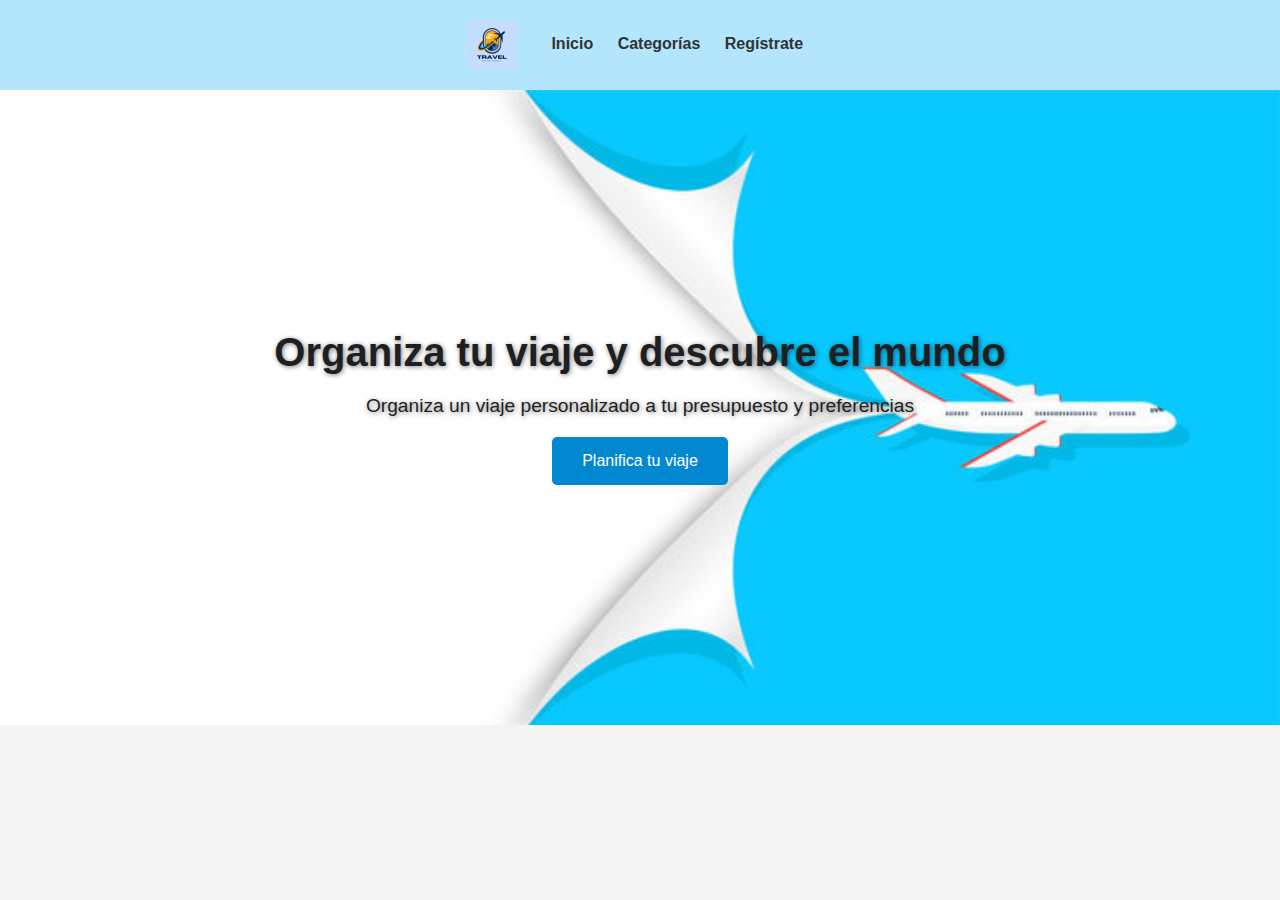
==== pagina/index.html @ e7f090e6 "Add files via upload" ====
<!DOCTYPE html>
<html lang="en">
<head>
    <meta charset="UTF-8">
    <title>Proyecto Agencia de Viaje</title>
    <link rel="stylesheet" href="style.css">
</head>
<body>
<header class="header">
    <img src="imagenes/logo.png" alt="Logo">
    <nav>
        <a href="#home">Inicio</a>
        <a href="#categories">Categorías</a>
        <a href="#signup">Regístrate</a>
    </nav>
</header>
<section id="home" class="section active">
    <div class="main">
        <h1>Organiza tu viaje y descubre el mundo</h1>
        <p>Organiza un viaje personalizado a tu presupuesto y preferencias</p>
        <button onclick="location.href='#categories'">Planifica tu viaje</button>
    </div>
</section>
<section id="categories" class="section">
    <div class="categories">
        <h2>Categorías</h2>
        <label for="clima">¿Qué clima estás buscando?</label>
        <select id="clima">
            <option value="tropical">Tropical</option>
            <option value="templado">Templado</option>
            <option value="frío">Frío</option>
        </select>

        <label>¿Buscas un viaje nacional o internacional?</label>
        <div class="radio-group">
            <div>
                <input type="radio" id="nacional" name="tipo_viaje" value="nacional" checked>
                <label for="nacional">Nacional</label>
            </div>
            <div>
                <input type="radio" id="internacional" name="tipo_viaje" value="internacional">
                <label for="internacional">Internacional</label>
            </div>
        </div>

        <label for="presupuesto">¿Con qué presupuesto estamos trabajando?</label>
        <div class="range-labels">
            <span>200 U$D</span>
            <span>10000 U$D</span>
        </div>
        <input type="range" id="presupuesto" name="presupuesto" min="200" max="10000" step="100">

        <label for="viajeros">¿Con cuántos amigos/familia vas a viajar?</label>
        <input type="number" id="viajeros" name="viajeros" min="1" max="20" value="1">

        <label for="busqueda">¿Qué buscas de este viaje?</label>
        <input type="text" id="busqueda" name="busqueda" placeholder="ej: aventura, relajarte...">

        <button type="button" onclick="location.href='#results'">Buscar Viaje</button>
    </div>
</section>
<section id="results" class="section">
    <div class="results">
        <img src="imagenes/resultado.png" alt="Lugar">
        <div class="description">
            <h3>Lugar que le eligio</h3>
            <p>Aca va una breve descripción del lugar que le ha elegido y las actividades que puede realizar más precio y otras informaciones importantes.</p>
        </div>
        <div class="buttons">
            <button onclick="location.href='#categories'">Repetir búsqueda</button>
            <button>Aceptar viaje</button>
        </div>
    </div>
</section>
<section id="signup" class="section">
    <div class="signup">
        <h2>Regístrate</h2>
        <label>
            <input type="text" placeholder="Nombre">
            <input type="email" placeholder="Correo electrónico">
            <input type="password" placeholder="Contraseña">
        </label>
        <button>Registrarse</button>
    </div>
</section>
</body>
</html>
---- pagina/style.css ----
body {
    font-family: Arial, sans-serif;
    margin: 0;
    padding: 0;
    background-color: #f4f4f4;
}
.main {
    text-align: center;
    background-image: url('imagenes/mianback.png');
    background-size: cover;
    padding: 240px 20px;
    color: #1e1f22;
}
.main h1, .main p {
    text-shadow: 1px 1px 5px rgba(0, 0, 0, 0.5);
}
.main h1 {
    font-size: 2.5em;
    margin: 0;
}
.main p {
    font-size: 1.2em;
    margin: 20px 0;
}
.main button {
    background-color: #0288d1;
    color: white;
    padding: 15px 30px;
    border: none;
    cursor: pointer;
    font-size: 1em;
    border-radius: 5px;
}
.header {
    background-color: #b3e5fc;
    padding: 20px;
    text-align: center;
}
.header img {
    max-width: 50px;
    vertical-align: middle;
}
.header nav {
    display: inline-block;
    margin-left: 20px;
}
.header nav a {
    margin: 0 10px;
    color: #333;
    font-weight: bold;
    text-decoration: none;
    cursor: pointer;
}
.section {
    display: none;
}
.section.active {
    display: block;
}
.categories {
    max-width: 800px;
    margin: auto;
    background: white;
    padding: 20px;
    border-radius: 10px;
    box-shadow: 0 0 10px rgba(0, 0, 0, 0.1);
}
.categories h2 {
    text-align: center;
}
.categories label {
    display: block;
    margin: 20px 0 10px;
    font-weight: bold;
}
.categories input[type="text"], .categories select, .categories input[type="number"] {
    width: 85%;
    padding: 10px;
    margin-bottom: 20px;
    border: 1px solid #ccc;
    border-radius: 5px;
}
.categories input[type="range"] {
    width: 100%;
    margin-bottom: 20px;
}
.radio-group {
    display: flex;
    justify-content: flex-start;
    align-items: center;
    margin-bottom: 20px;
}
.radio-group div {
    text-align: center;
    margin: 0 10px;
}
.radio-group input[type="radio"] {
    display: block;
    margin: 0 auto;
}
.categories .range-labels {
    display: flex;
    justify-content: space-between;
    margin-bottom: 5px;
}
.categories button {
    background-color: #0288d1;
    color: white;
    padding: 15px 30px;
    border: none;
    cursor: pointer;
    font-size: 1em;
    border-radius: 5px;
    display: block;
    width: 100%;
}
.categories button:hover {
    background-color: #0277bd;
}
.results {
    max-width: 1000px;
    margin: 40px auto;
    background: white;
    padding: 20px;
    border-radius: 10px;
    box-shadow: 0 0 10px rgba(0, 0, 0, 0.1);
    display: flex;
    align-items: center;
    justify-content: space-between;
}
.results img {
    max-width: 150px;
    border-radius: 10px;
}
.results .description {
    flex: 1;
    margin-left: 20px;
}
.results .description p {
    margin: 10px 0;
}
.results .buttons {
    display: flex;
    flex-direction: column;
    align-items: flex-start;
}
.results button {
    background-color: #0288d1;
    color: white;
    padding: 10px 20px;
    border: none;
    cursor: pointer;
    font-size: 1em;
    border-radius: 10px;
    margin: 20px;
    width: 100%;
}
.results button:hover {
    background-color: #0277bd;
}
.signup {
    max-width: 800px;
    margin: auto;
    background: white;
    padding: 20px;
    border-radius: 10px;
    box-shadow: 0 0 10px rgba(0, 0, 0, 0.1);
}
.signup h2 {
    text-align: center;
}
.signup input[type="text"], .signup input[type="email"], .signup input[type="password"] {
    width: 100%;
    padding: 10px;
    margin-bottom: 20px;
    border: 1px solid #ccc;
    border-radius: 5px;
}
.signup button {
    background-color: #0288d1;
    color: white;
    padding: 15px 30px;
    border: none;
    cursor: pointer;
    font-size: 1em;
    border-radius: 5px;
    display: block;
    width: 100%;
}
.signup button:hover {
    background-color: #0277bd;
}
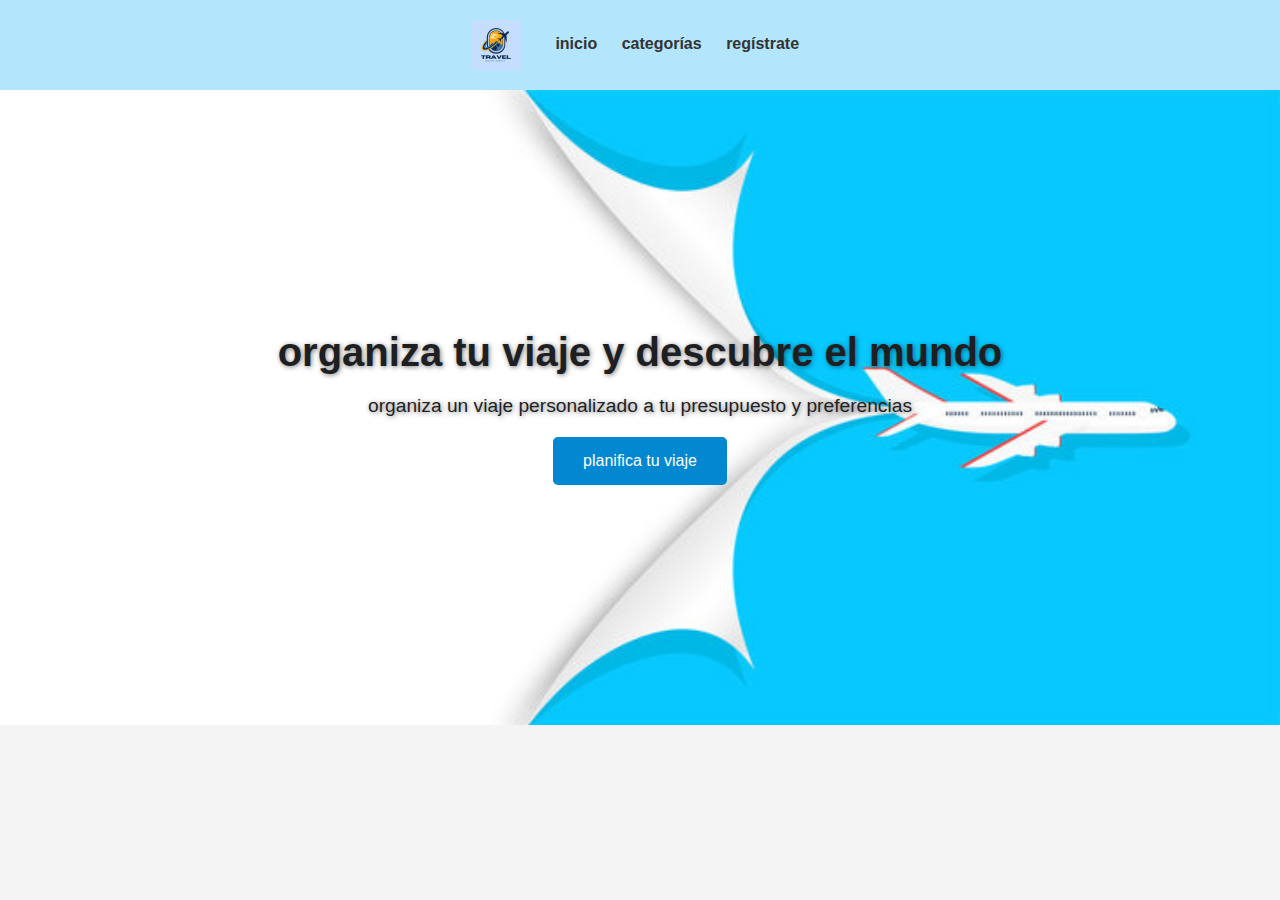
==== commit 6ed4fe5f: "me aseguro que todo este en miuscula" ====
--- a/pagina/index.html
+++ b/pagina/index.html
@@ -1,87 +1,99 @@
 <!DOCTYPE html>
 <html lang="en">
 <head>
-    <meta charset="UTF-8">
+    <meta charset="utf-8">
     <title>Proyecto Agencia de Viaje</title>
     <link rel="stylesheet" href="style.css">
 </head>
 <body>
 <header class="header">
-    <img src="imagenes/logo.png" alt="Logo">
+    <img src="imagenes/logo.png" alt="logo">
     <nav>
-        <a href="#home">Inicio</a>
-        <a href="#categories">Categorías</a>
-        <a href="#signup">Regístrate</a>
+        <a href="#home">inicio</a>
+        <a href="#categories">categorías</a>
+        <a href="#signup">regístrate</a>
     </nav>
 </header>
 <section id="home" class="section active">
     <div class="main">
-        <h1>Organiza tu viaje y descubre el mundo</h1>
-        <p>Organiza un viaje personalizado a tu presupuesto y preferencias</p>
-        <button onclick="location.href='#categories'">Planifica tu viaje</button>
+        <h1>organiza tu viaje y descubre el mundo</h1>
+        <p>organiza un viaje personalizado a tu presupuesto y preferencias</p>
+        <button onclick="showSection('categories')">planifica tu viaje</button>
     </div>
 </section>
 <section id="categories" class="section">
     <div class="categories">
-        <h2>Categorías</h2>
-        <label for="clima">¿Qué clima estás buscando?</label>
+        <h2>categorías</h2>
+        <label for="clima">¿qué clima estás buscando?</label>
         <select id="clima">
-            <option value="tropical">Tropical</option>
-            <option value="templado">Templado</option>
-            <option value="frío">Frío</option>
+            <option value="tropical">tropical</option>
+            <option value="templado">templado</option>
+            <option value="frío">frío</option>
         </select>
 
-        <label>¿Buscas un viaje nacional o internacional?</label>
+        <label>¿buscas un viaje nacional o internacional?</label>
         <div class="radio-group">
             <div>
                 <input type="radio" id="nacional" name="tipo_viaje" value="nacional" checked>
-                <label for="nacional">Nacional</label>
+                <label for="nacional">nacional</label>
             </div>
             <div>
                 <input type="radio" id="internacional" name="tipo_viaje" value="internacional">
-                <label for="internacional">Internacional</label>
+                <label for="internacional">internacional</label>
             </div>
         </div>
 
-        <label for="presupuesto">¿Con qué presupuesto estamos trabajando?</label>
+        <label for="presupuesto">¿con qué presupuesto estamos trabajando?</label>
         <div class="range-labels">
-            <span>200 U$D</span>
-            <span>10000 U$D</span>
+            <span>200 u$d</span>
+            <span>10000 u$d</span>
         </div>
         <input type="range" id="presupuesto" name="presupuesto" min="200" max="10000" step="100">
 
-        <label for="viajeros">¿Con cuántos amigos/familia vas a viajar?</label>
+        <label for="viajeros">¿con cuántos amigos/familia vas a viajar?</label>
         <input type="number" id="viajeros" name="viajeros" min="1" max="20" value="1">
 
-        <label for="busqueda">¿Qué buscas de este viaje?</label>
+        <label for="busqueda">¿qué buscas de este viaje?</label>
         <input type="text" id="busqueda" name="busqueda" placeholder="ej: aventura, relajarte...">
 
-        <button type="button" onclick="location.href='#results'">Buscar Viaje</button>
+        <button onclick="showSection('results')">buscar viaje</button>
     </div>
 </section>
 <section id="results" class="section">
     <div class="results">
-        <img src="imagenes/resultado.png" alt="Lugar">
+        <img src="imagenes/resultado.png" alt="lugar">
         <div class="description">
-            <h3>Lugar que le eligio</h3>
-            <p>Aca va una breve descripción del lugar que le ha elegido y las actividades que puede realizar más precio y otras informaciones importantes.</p>
+            <h3>lugar que le eligio</h3>
+            <p>aca va una breve descripción del lugar que le ha elegido y las actividades que puede realizar más precio y otras informaciones importantes.</p>
         </div>
         <div class="buttons">
-            <button onclick="location.href='#categories'">Repetir búsqueda</button>
-            <button>Aceptar viaje</button>
+            <button onclick="showSection('categories')">repetir búsqueda</button>
+            <button>aceptar viaje</button>
         </div>
     </div>
 </section>
 <section id="signup" class="section">
     <div class="signup">
-        <h2>Regístrate</h2>
+        <h2>regístrate</h2>
         <label>
-            <input type="text" placeholder="Nombre">
-            <input type="email" placeholder="Correo electrónico">
-            <input type="password" placeholder="Contraseña">
+            <input type="text" placeholder="nombre">
+            <input type="email" placeholder="correo electrónico">
+            <input type="password" placeholder="contraseña">
         </label>
-        <button>Registrarse</button>
+        <button>registrarse</button>
     </div>
 </section>
+<script>
+    function showSection(sectionId) {
+        const sections = document.querySelectorAll('.section');
+        sections.forEach(section => {
+            if (section.id === sectionId) {
+                section.classList.add('active');
+            } else {
+                section.classList.remove('active');
+            }
+        });
+    }
+</script>
 </body>
 </html>
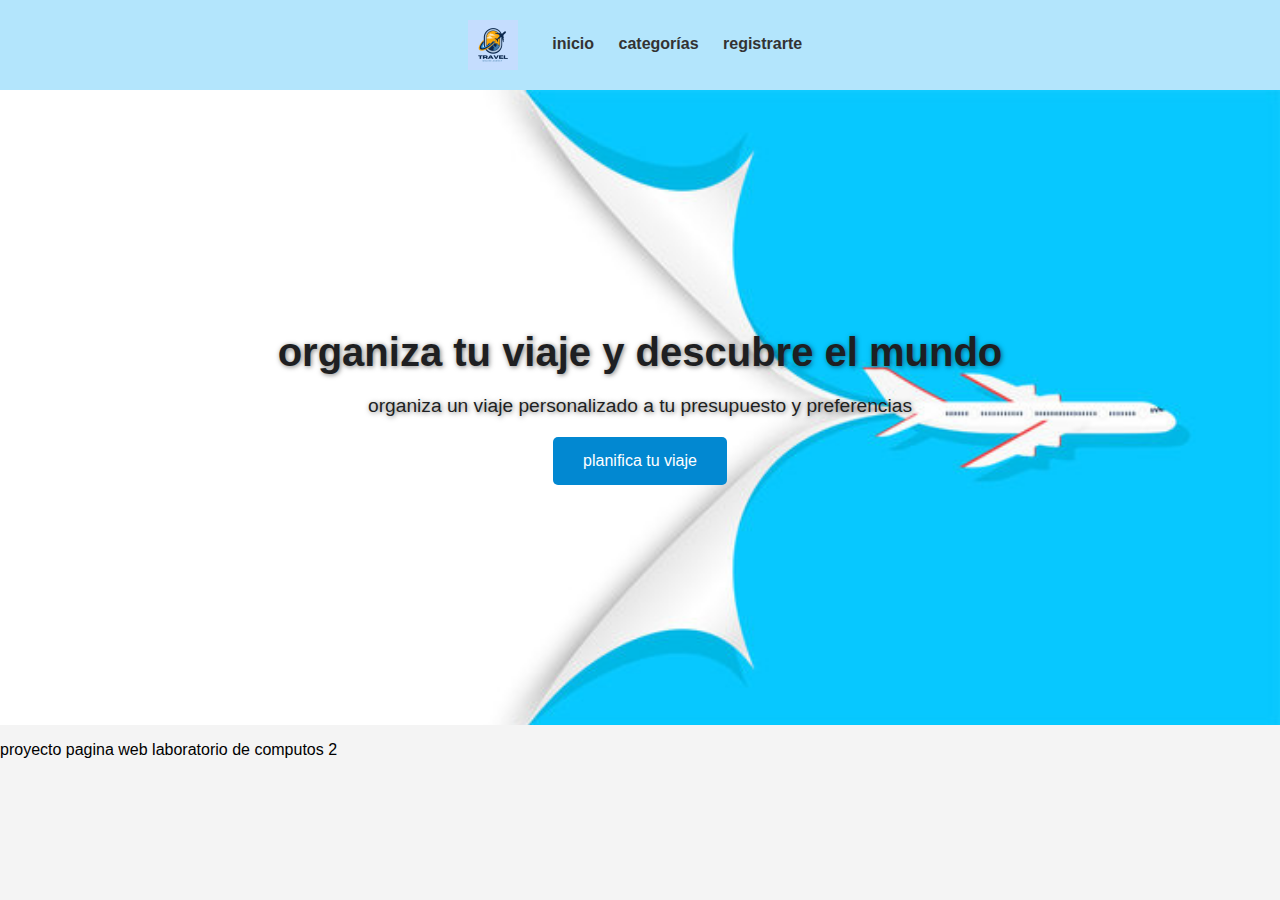
==== commit edfab8e1: "cambie todo para no usar javascript" ====
--- a/pagina/index.html
+++ b/pagina/index.html
@@ -2,98 +2,36 @@
 <html lang="en">
 <head>
     <meta charset="utf-8">
-    <title>Proyecto Agencia de Viaje</title>
+    <title>proyecto agencia de viaje</title>
+    <meta name="author" content="Dante Ferrer">
+    <meta name="description" content="organiza tu viaje personalizado según tu presupuesto y preferencias. descubre el mundo con nuestra agencia de viajes.">
+    <meta name="keywords" content="viajes, agencia de viajes, planificación de viajes, vacaciones, destinos, turismo">
     <link rel="stylesheet" href="style.css">
 </head>
 <body>
-<header class="header">
-    <img src="imagenes/logo.png" alt="logo">
+<div class="header">
+    <img src="imagenes/logo.png" alt="Logo de la agencia de viaje">
     <nav>
-        <a href="#home">inicio</a>
-        <a href="#categories">categorías</a>
-        <a href="#signup">regístrate</a>
+        <a href="index.html">inicio</a>
+        <a href="categorias.html" >categorías</a>
+        <a href="singup.html">registrarte</a>
     </nav>
-</header>
+</div>
 <section id="home" class="section active">
     <div class="main">
         <h1>organiza tu viaje y descubre el mundo</h1>
         <p>organiza un viaje personalizado a tu presupuesto y preferencias</p>
-        <button onclick="showSection('categories')">planifica tu viaje</button>
+        <a href="categorias.html" >
+        <button >planifica tu viaje</button>
+        </a>
     </div>
 </section>
-<section id="categories" class="section">
-    <div class="categories">
-        <h2>categorías</h2>
-        <label for="clima">¿qué clima estás buscando?</label>
-        <select id="clima">
-            <option value="tropical">tropical</option>
-            <option value="templado">templado</option>
-            <option value="frío">frío</option>
-        </select>
 
-        <label>¿buscas un viaje nacional o internacional?</label>
-        <div class="radio-group">
-            <div>
-                <input type="radio" id="nacional" name="tipo_viaje" value="nacional" checked>
-                <label for="nacional">nacional</label>
-            </div>
-            <div>
-                <input type="radio" id="internacional" name="tipo_viaje" value="internacional">
-                <label for="internacional">internacional</label>
-            </div>
-        </div>
-
-        <label for="presupuesto">¿con qué presupuesto estamos trabajando?</label>
-        <div class="range-labels">
-            <span>200 u$d</span>
-            <span>10000 u$d</span>
-        </div>
-        <input type="range" id="presupuesto" name="presupuesto" min="200" max="10000" step="100">
-
-        <label for="viajeros">¿con cuántos amigos/familia vas a viajar?</label>
-        <input type="number" id="viajeros" name="viajeros" min="1" max="20" value="1">
-
-        <label for="busqueda">¿qué buscas de este viaje?</label>
-        <input type="text" id="busqueda" name="busqueda" placeholder="ej: aventura, relajarte...">
-
-        <button onclick="showSection('results')">buscar viaje</button>
-    </div>
+<section id="canvas-section" class="section">
+    <canvas id="myCanvas" width="400" height="400"></canvas>
 </section>
-<section id="results" class="section">
-    <div class="results">
-        <img src="imagenes/resultado.png" alt="lugar">
-        <div class="description">
-            <h3>lugar que le eligio</h3>
-            <p>aca va una breve descripción del lugar que le ha elegido y las actividades que puede realizar más precio y otras informaciones importantes.</p>
-        </div>
-        <div class="buttons">
-            <button onclick="showSection('categories')">repetir búsqueda</button>
-            <button>aceptar viaje</button>
-        </div>
-    </div>
-</section>
-<section id="signup" class="section">
-    <div class="signup">
-        <h2>regístrate</h2>
-        <label>
-            <input type="text" placeholder="nombre">
-            <input type="email" placeholder="correo electrónico">
-            <input type="password" placeholder="contraseña">
-        </label>
-        <button>registrarse</button>
-    </div>
-</section>
-<script>
-    function showSection(sectionId) {
-        const sections = document.querySelectorAll('.section');
-        sections.forEach(section => {
-            if (section.id === sectionId) {
-                section.classList.add('active');
-            } else {
-                section.classList.remove('active');
-            }
-        });
-    }
-</script>
+<footer class="footer">
+    <p>proyecto pagina web laboratorio de computos 2</p>
+</footer>
 </body>
 </html>
